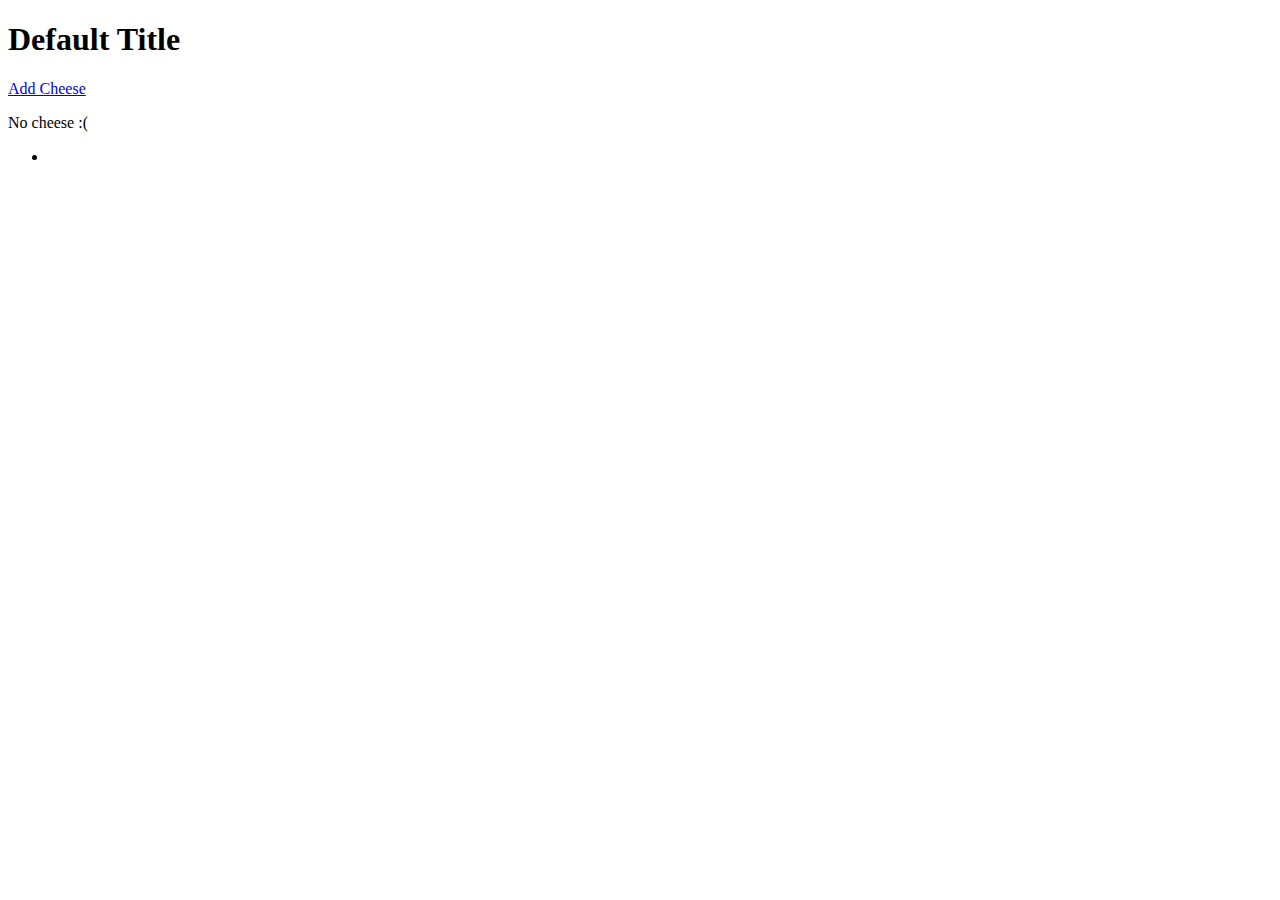
==== src/main/resources/templates/cheese/index.html @ 1b06142e "Initial Commit" ====
<!DOCTYPE html>
<html lang="en" xmlns:th="http://www.thymeleaf.org/">
<head>
    <meta charset="UTF-8" />
    <title th:text="${title}">Title</title>
</head>
<body>
    <h1 th:text="${title}">Default Title</h1>

    <a href="/cheese/add">Add Cheese</a>

    <p th:unless="${cheeses} and ${cheeses.size()}">No cheese :(</p>

    <ul>
        <li th:each="cheese : ${cheeses}" th:text="${cheese}"></li>
    </ul>
</body>
</html>
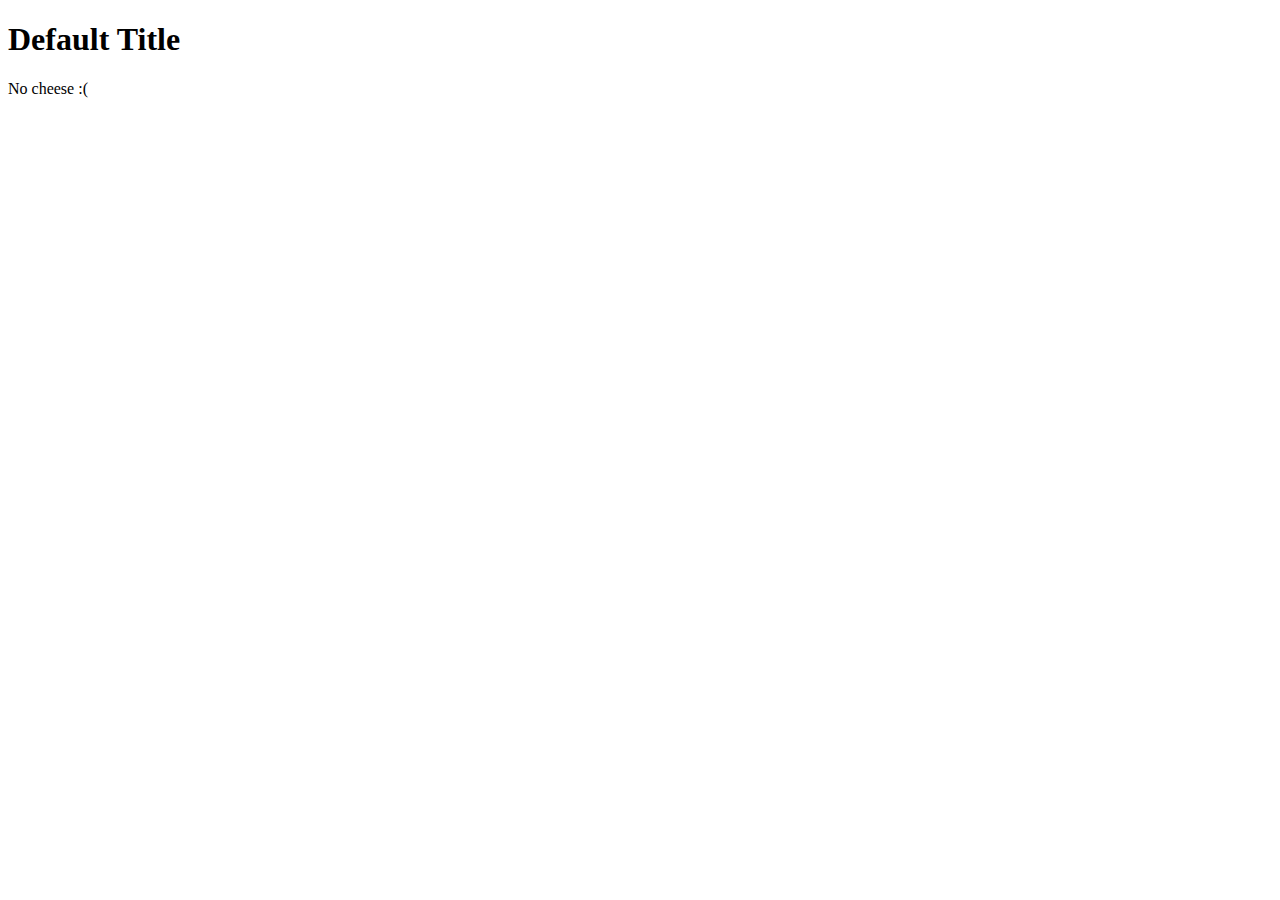
==== commit d7b0c347: "Added Fragments, CSS, and a feature to remove cheeses." ====
--- a/src/main/resources/templates/cheese/index.html
+++ b/src/main/resources/templates/cheese/index.html
@@ -1,18 +1,18 @@
 <!DOCTYPE html>
 <html lang="en" xmlns:th="http://www.thymeleaf.org/">
-<head>
-    <meta charset="UTF-8" />
-    <title th:text="${title}">Title</title>
+<head th:replace="fragments :: head">
 </head>
 <body>
     <h1 th:text="${title}">Default Title</h1>
 
-    <a href="/cheese/add">Add Cheese</a>
+    <nav th:replace="fragments :: nav"></nav>
 
     <p th:unless="${cheeses} and ${cheeses.size()}">No cheese :(</p>
 
-    <ul>
-        <li th:each="cheese : ${cheeses}" th:text="${cheese}"></li>
-    </ul>
+    <div th:each="cheese : ${cheeses}">
+        <h3 th:text="${cheese.key}"></h3>
+        <p th:text="${cheese.value}"></p>
+    </div>
+
 </body>
 </html>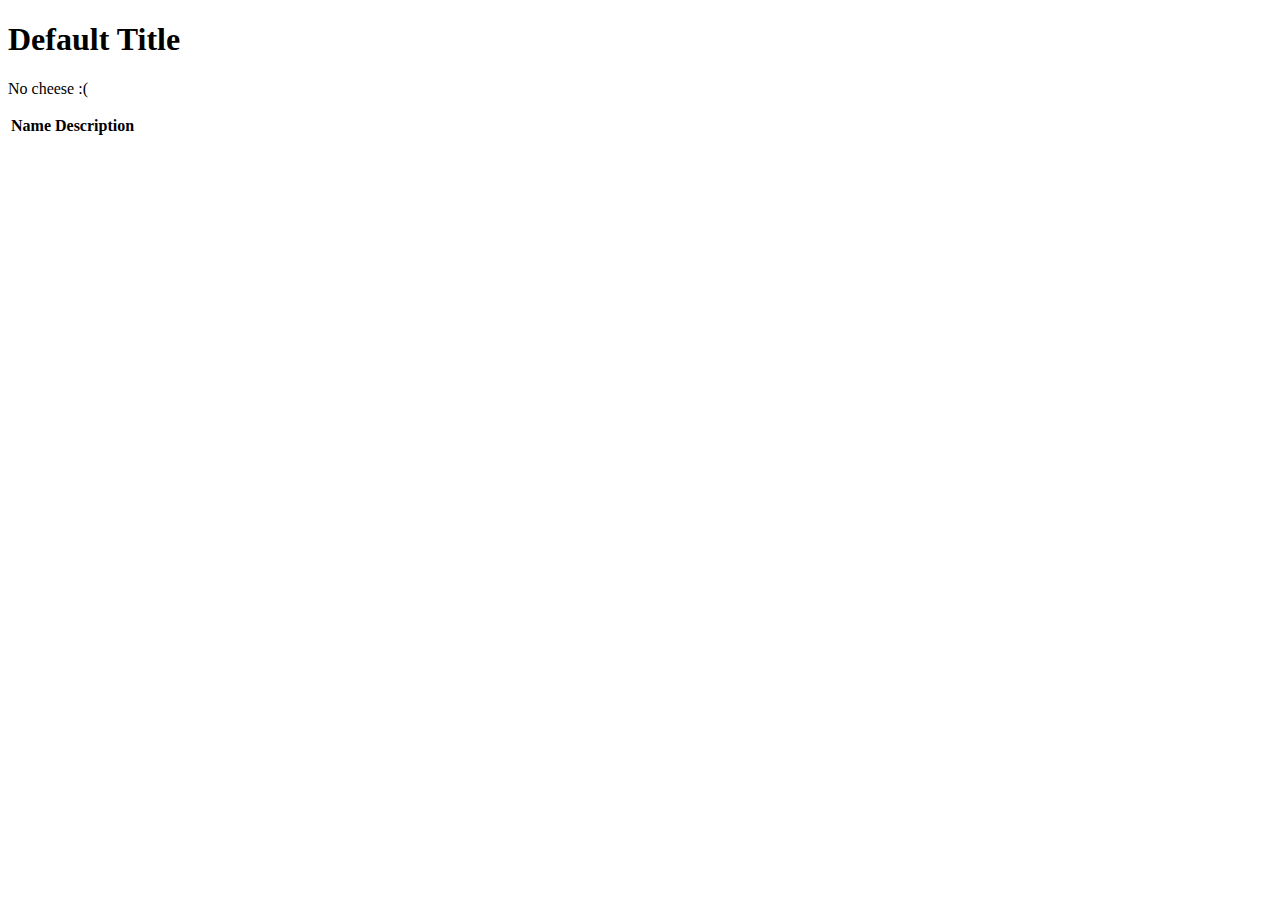
==== commit 2885bd59: "Added bootstrap css, refactored to use Cheese model instead of HashMap." ====
--- a/src/main/resources/templates/cheese/index.html
+++ b/src/main/resources/templates/cheese/index.html
@@ -2,17 +2,23 @@
 <html lang="en" xmlns:th="http://www.thymeleaf.org/">
 <head th:replace="fragments :: head">
 </head>
-<body>
+<body class="container">
     <h1 th:text="${title}">Default Title</h1>
 
     <nav th:replace="fragments :: nav"></nav>
 
     <p th:unless="${cheeses} and ${cheeses.size()}">No cheese :(</p>
 
-    <div th:each="cheese : ${cheeses}">
-        <h3 th:text="${cheese.key}"></h3>
-        <p th:text="${cheese.value}"></p>
-    </div>
+    <table class="table">
+        <tr>
+            <th>Name</th>
+            <th>Description</th>
+        </tr>
+        <tr th:each="cheese : ${cheeses}">
+            <td th:text="${cheese.name}"></td>
+            <td th:text="${cheese.description}"></td>
+        </tr>
+    </table>
 
 </body>
 </html>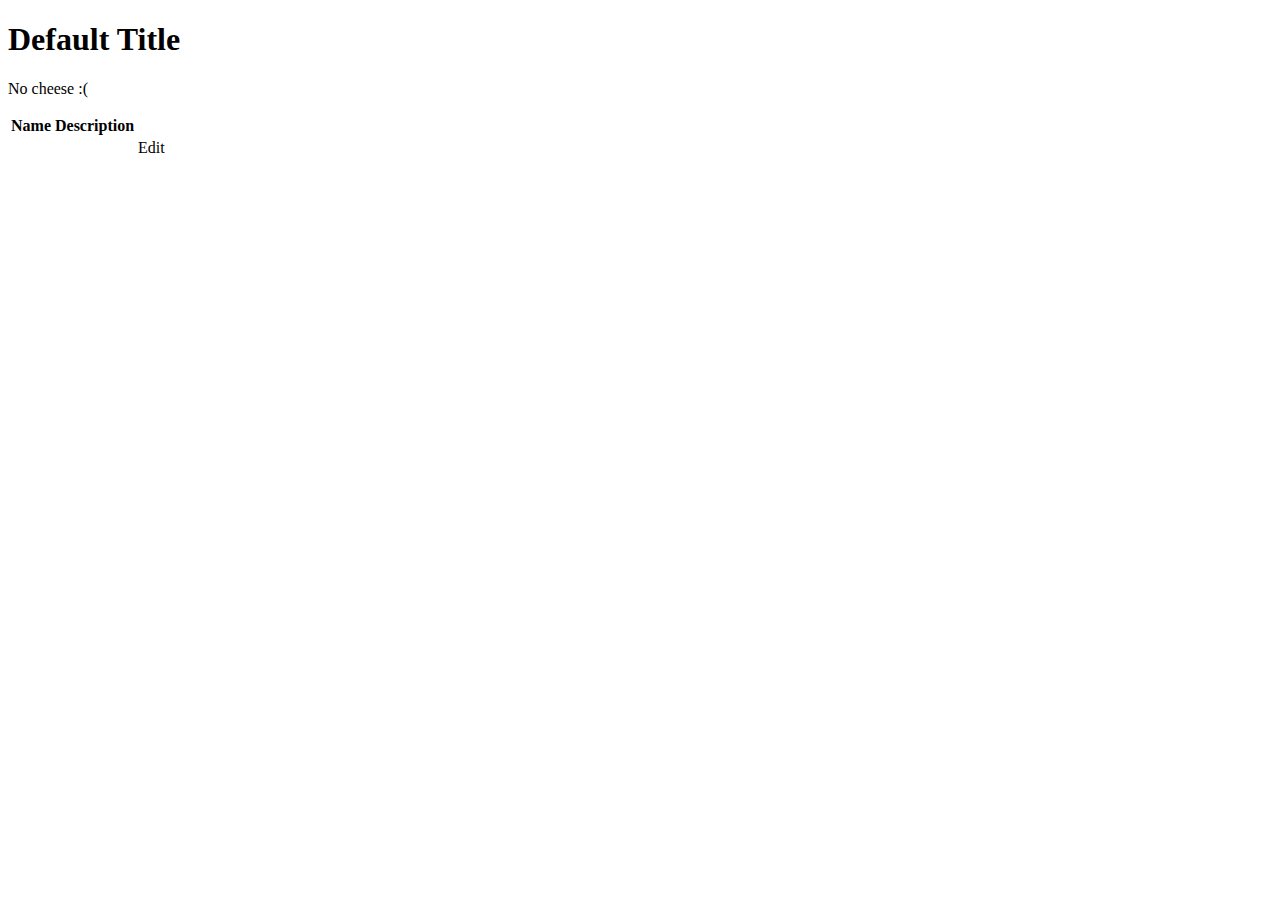
==== commit 69b0725e: "Added Edit function to allow users to edit names and description of cheeses." ====
--- a/src/main/resources/templates/cheese/index.html
+++ b/src/main/resources/templates/cheese/index.html
@@ -13,10 +13,12 @@
         <tr>
             <th>Name</th>
             <th>Description</th>
+            <th></th>
         </tr>
         <tr th:each="cheese : ${cheeses}">
             <td th:text="${cheese.name}"></td>
             <td th:text="${cheese.description}"></td>
+            <td><a th:href="@{'/cheese/edit/' + ${cheese.cheeseId}}">Edit</a></td>
         </tr>
     </table>
 
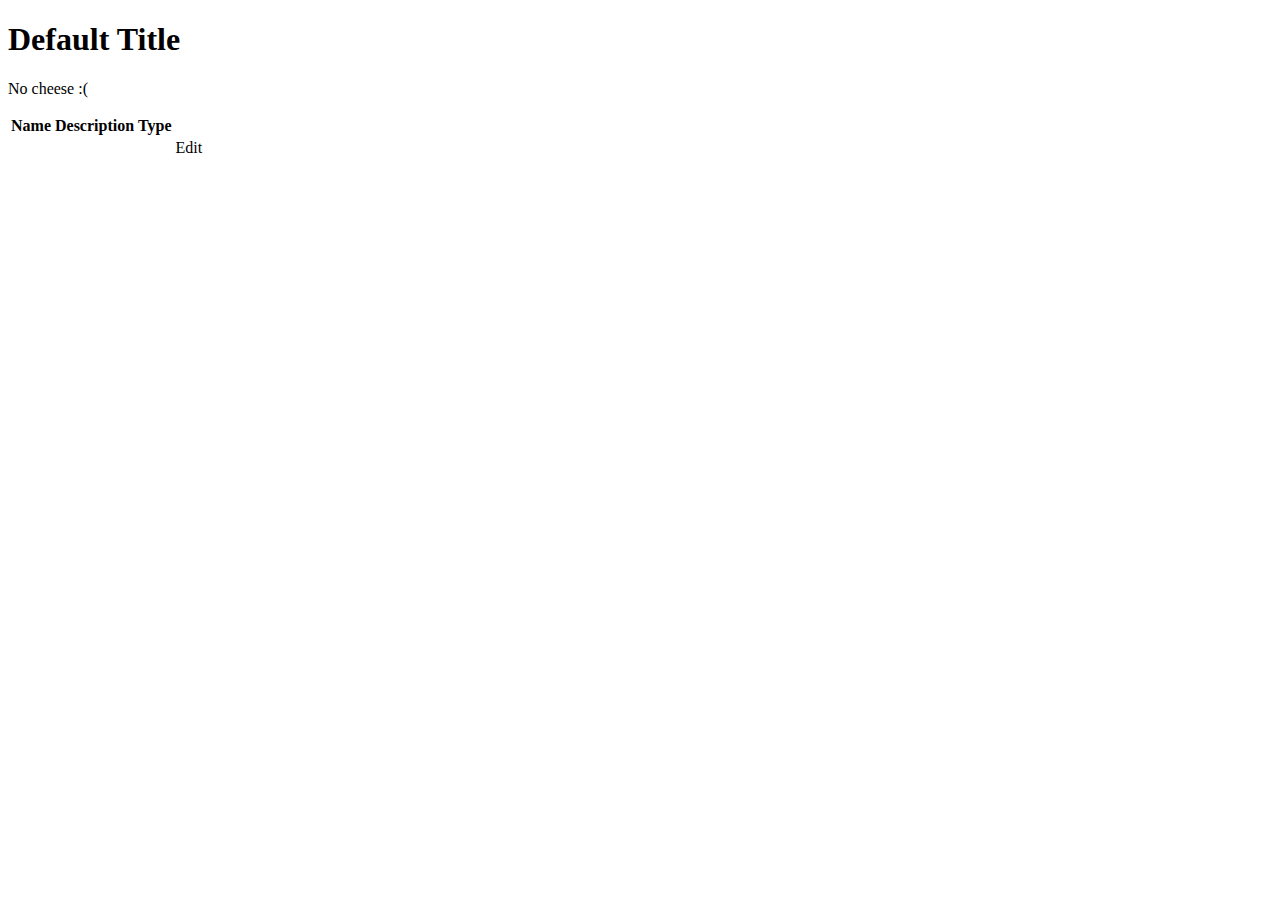
==== commit c70f6d73: "Added Type enum for user to select between 3 types of cheeses." ====
--- a/src/main/resources/templates/cheese/index.html
+++ b/src/main/resources/templates/cheese/index.html
@@ -13,11 +13,13 @@
         <tr>
             <th>Name</th>
             <th>Description</th>
+            <th>Type</th>
             <th></th>
         </tr>
         <tr th:each="cheese : ${cheeses}">
             <td th:text="${cheese.name}"></td>
             <td th:text="${cheese.description}"></td>
+            <td th:text="${cheese.type.name}"></td>
             <td><a th:href="@{'/cheese/edit/' + ${cheese.cheeseId}}">Edit</a></td>
         </tr>
     </table>
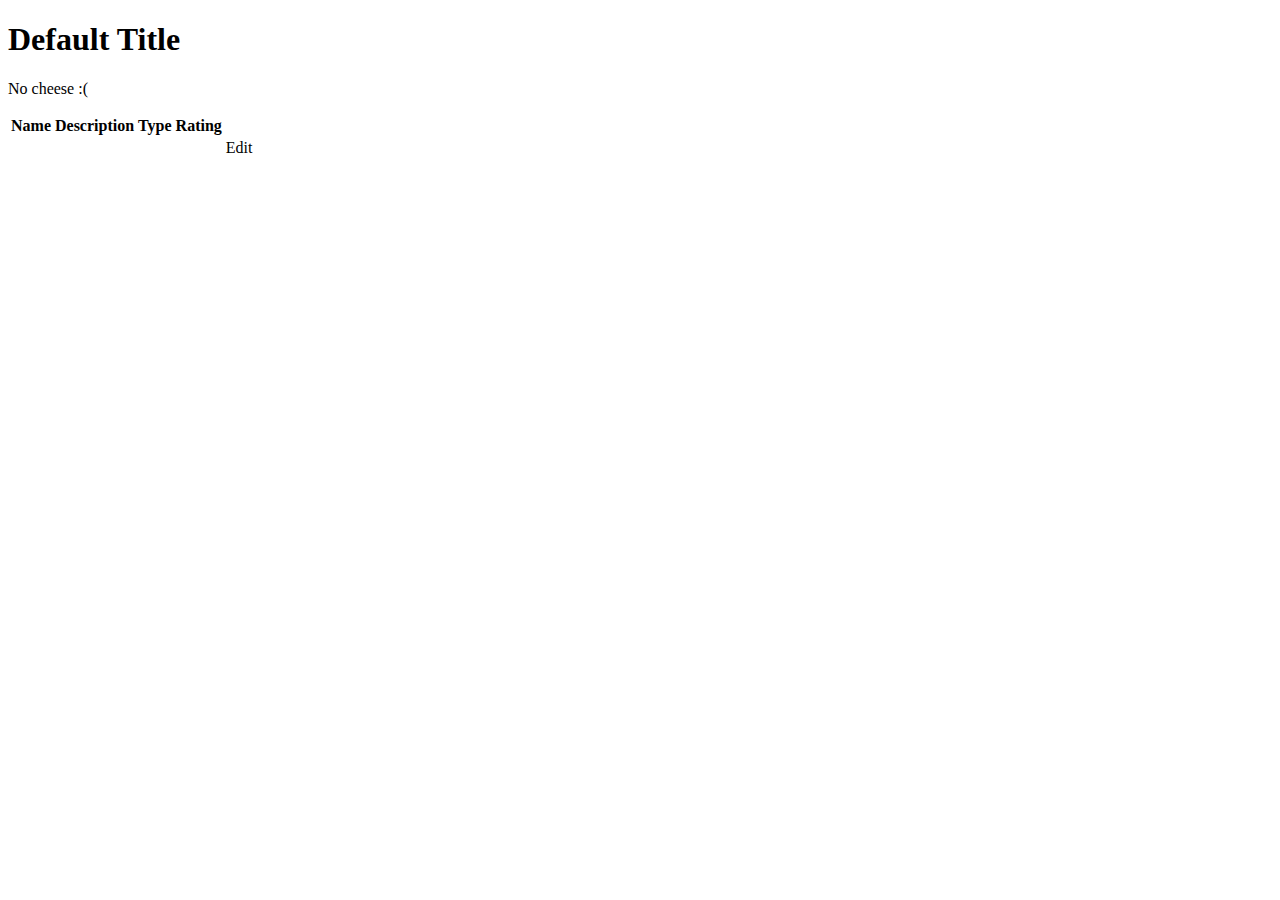
==== commit fcb5c0f7: "Updated Cheese class to accept ratings. Updated User class with validation annotations." ====
--- a/src/main/resources/templates/cheese/index.html
+++ b/src/main/resources/templates/cheese/index.html
@@ -14,12 +14,14 @@
             <th>Name</th>
             <th>Description</th>
             <th>Type</th>
+            <th>Rating</th>
             <th></th>
         </tr>
         <tr th:each="cheese : ${cheeses}">
             <td th:text="${cheese.name}"></td>
             <td th:text="${cheese.description}"></td>
             <td th:text="${cheese.type.name}"></td>
+            <td th:text="${cheese.rating}"></td>
             <td><a th:href="@{'/cheese/edit/' + ${cheese.cheeseId}}">Edit</a></td>
         </tr>
     </table>
